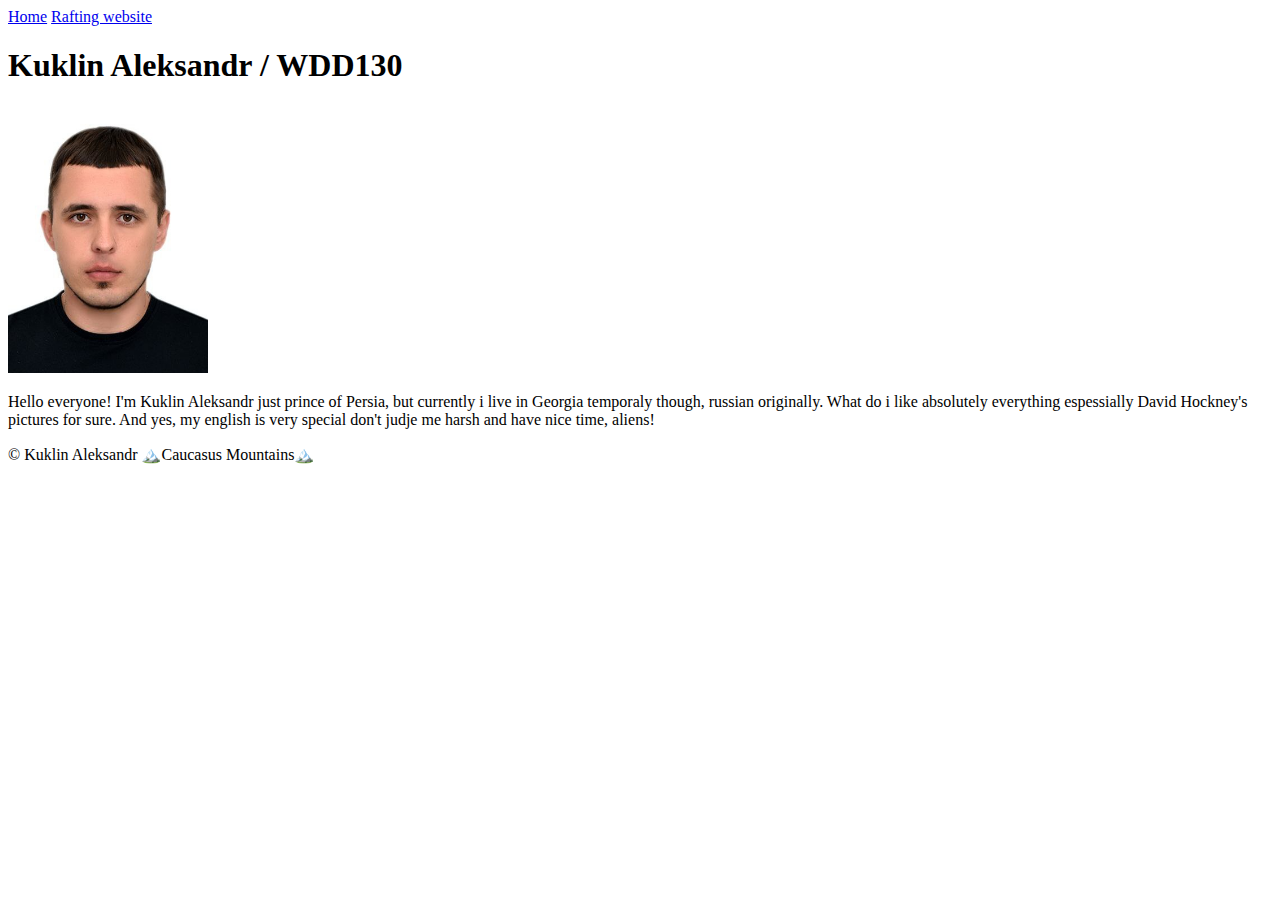
==== index.html @ 053d4f05 "img updt" ====
<!DOCTYPE html>
<html lang="en-US"
<head>
  <meta charset="utf-8">
  <meta name="viewpoint" content="width=device-width,initial-scale=1.0">
  <title>Kuklin Aleksandr / WDD130 </title>
</head>
<body>
    <header>
        <nav>
            <a href="#">Home</a>
            <a href="wwr">Rafting website</a>
        </nav>
    </header>
    <main>
        <h1>Kuklin Aleksandr / WDD130</h1>
        <img src="images\photo.jpg" alt="Hello here must be my photo" width="200">
        <p> Hello everyone! I'm Kuklin Aleksandr just prince of Persia, but currently i live
            in Georgia temporaly though, russian originally. What do i like absolutely everything espessially
            David Hockney's pictures for sure. And yes, my english is very special don't
            judje me harsh and have nice time, aliens!
        </p>
    </main>
    <footer>
        © Kuklin Aleksandr 🏔️Caucasus Mountains🏔️
    </footer>
</body>
</html>
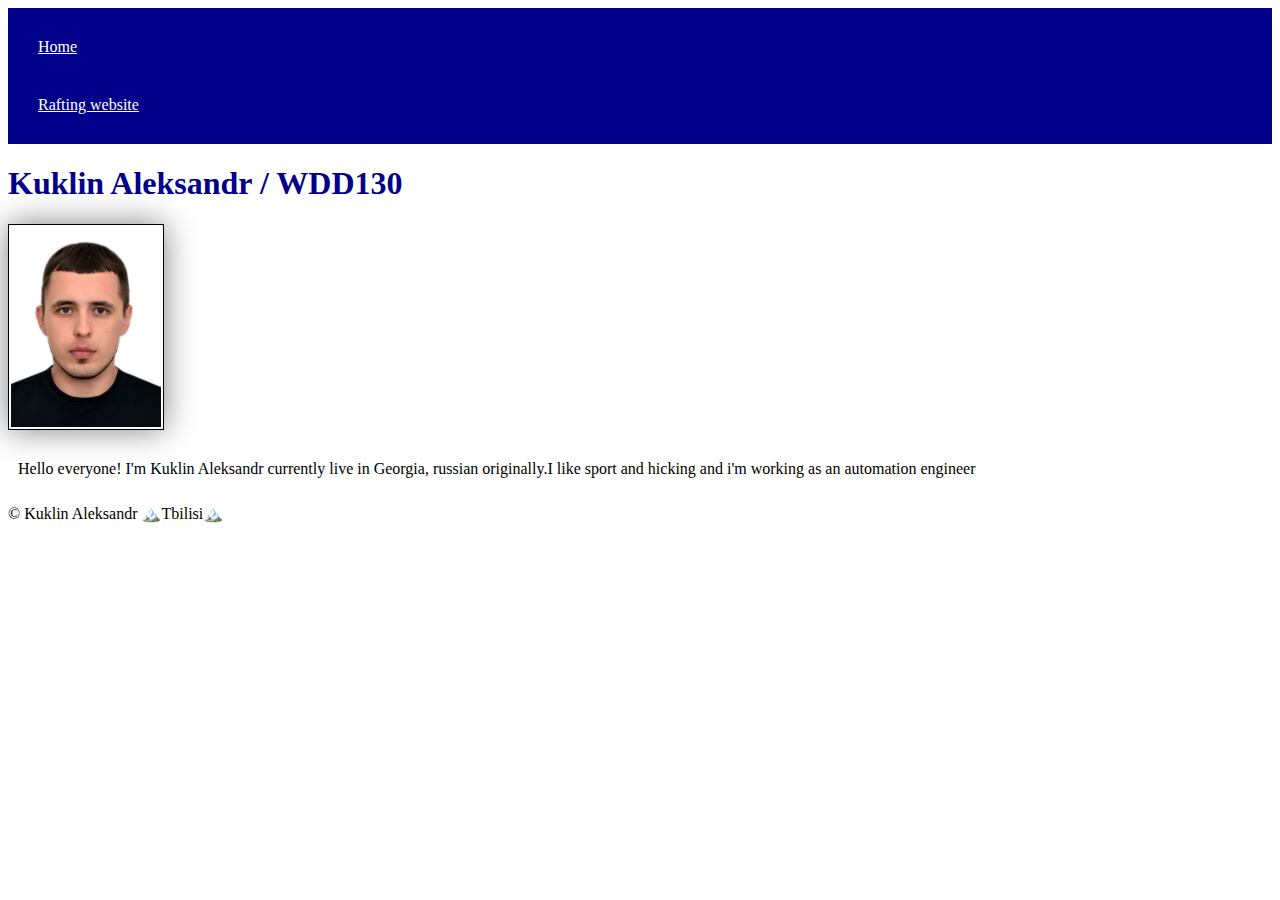
==== commit d91030ea: "messages" ====
--- a/index.html
+++ b/index.html
@@ -4,6 +4,7 @@
   <meta charset="utf-8">
   <meta name="viewpoint" content="width=device-width,initial-scale=1.0">
   <title>Kuklin Aleksandr / WDD130 </title>
+  <link rel="stylesheet"href="styles/styles.css">
 </head>
 <body>
     <header>
@@ -15,14 +16,12 @@
     <main>
         <h1>Kuklin Aleksandr / WDD130</h1>
         <img src="images\photo.jpg" alt="Hello here must be my photo" width="200">
-        <p> Hello everyone! I'm Kuklin Aleksandr just prince of Persia, but currently i live
-            in Georgia temporaly though, russian originally. What do i like absolutely everything espessially
-            David Hockney's pictures for sure. And yes, my english is very special don't
-            judje me harsh and have nice time, aliens!
+        <p> Hello everyone! I'm Kuklin Aleksandr currently live
+            in Georgia, russian originally.I like sport and hicking and i'm working as an automation engineer
         </p>
     </main>
     <footer>
-        © Kuklin Aleksandr 🏔️Caucasus Mountains🏔️
+        © Kuklin Aleksandr 🏔️Tbilisi🏔️
     </footer>
 </body>
 </html>
--- a/styles/styles.css
+++ b/styles/styles.css
@@ -0,0 +1,22 @@
+nav{
+background-color: darkblue;
+padding: 10px;
+}
+nav a {
+    color: white;
+    display: block;
+    padding: 20px;
+}
+h1 {
+    color: darkblue;
+}
+img{
+width: 150px;
+height: auto;
+border: 1px solid black;
+padding: 2px;
+box-shadow: 0 0 30px gray;
+}
+p {
+    padding: 10px;
+}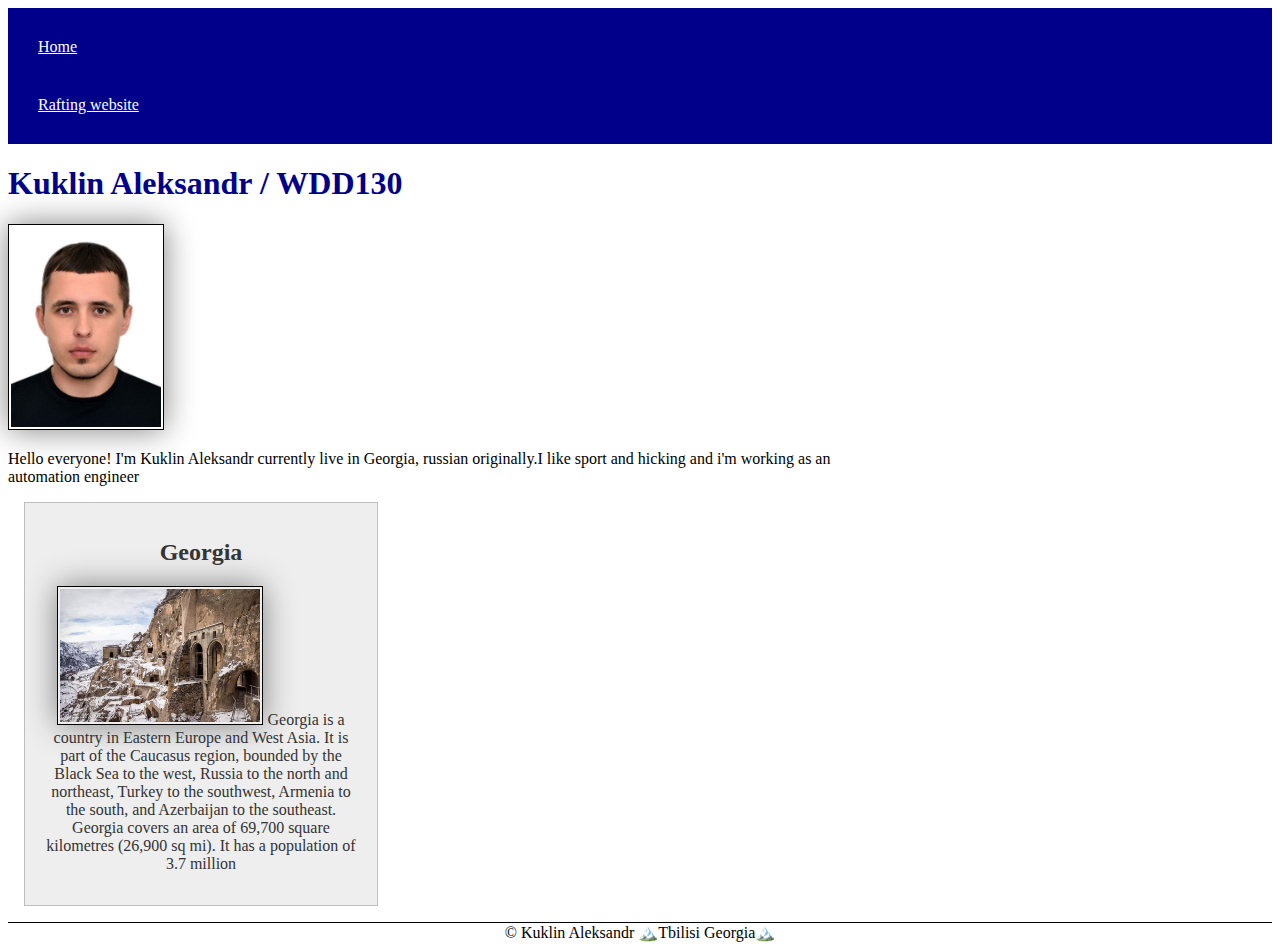
==== commit 41a7fc6d: "mes" ====
--- a/index.html
+++ b/index.html
@@ -1,10 +1,12 @@
 <!DOCTYPE html>
-<html lang="en-US"
+<html lang="en-US">
 <head>
   <meta charset="utf-8">
   <meta name="viewpoint" content="width=device-width,initial-scale=1.0">
   <title>Kuklin Aleksandr / WDD130 </title>
-  <link rel="stylesheet"href="styles/styles.css">
+  <link rel="stylesheet" href="styles/styles.css">
+  <meta name="description" content="personal page of Kuklin Aleksandr from Georgia">
+  <meta name="author" content="Kuklin Aleksandr">
 </head>
 <body>
     <header>
@@ -15,13 +17,18 @@
     </header>
     <main>
         <h1>Kuklin Aleksandr / WDD130</h1>
-        <img src="images\photo.jpg" alt="Hello here must be my photo" width="200">
+        <img src="images/photo.jpg" alt="Hello here must be my photo" width="200">
         <p> Hello everyone! I'm Kuklin Aleksandr currently live
             in Georgia, russian originally.I like sport and hicking and i'm working as an automation engineer
         </p>
     </main>
+    <aside>
+        <h2>Georgia</h2>
+        <img src="images/pic_geo.jpg" alt="Georgia landscape"
+        <p> Georgia is a country in Eastern Europe and West Asia. It is part of the Caucasus region, bounded by the Black Sea to the west, Russia to the north and northeast, Turkey to the southwest, Armenia to the south, and Azerbaijan to the southeast. Georgia covers an area of 69,700 square kilometres (26,900 sq mi). It has a population of 3.7 million </p>
+    </aside>
     <footer>
-        © Kuklin Aleksandr 🏔️Tbilisi🏔️
+        © Kuklin Aleksandr 🏔️Tbilisi Georgia🏔️
     </footer>
 </body>
 </html>
--- a/styles/styles.css
+++ b/styles/styles.css
@@ -10,6 +10,9 @@
 h1 {
     color: darkblue;
 }
+main{
+    max-width: 840px;
+}
 img{
 width: 150px;
 height: auto;
@@ -19,4 +22,30 @@
 }
 p {
     padding: 10px;
+}
+aside{
+    width: 20rem;
+    margin: 1rem;
+    border: 1px solid rgb(0 0 0/0.2); /* 1 */
+    padding: 1rem;
+    background-color: #eee;
+    color: #333;
+    text-align: center;
+}
+aside img{
+    width: 200px;
+    height: auto;
+
+}
+main img{
+    width: 150px;
+    height: auto;
+}
+p{
+    padding: 0;
+}
+footer{
+    margin-top: 15px;
+    border-top: 1px solid #000;
+    text-align: center;
 }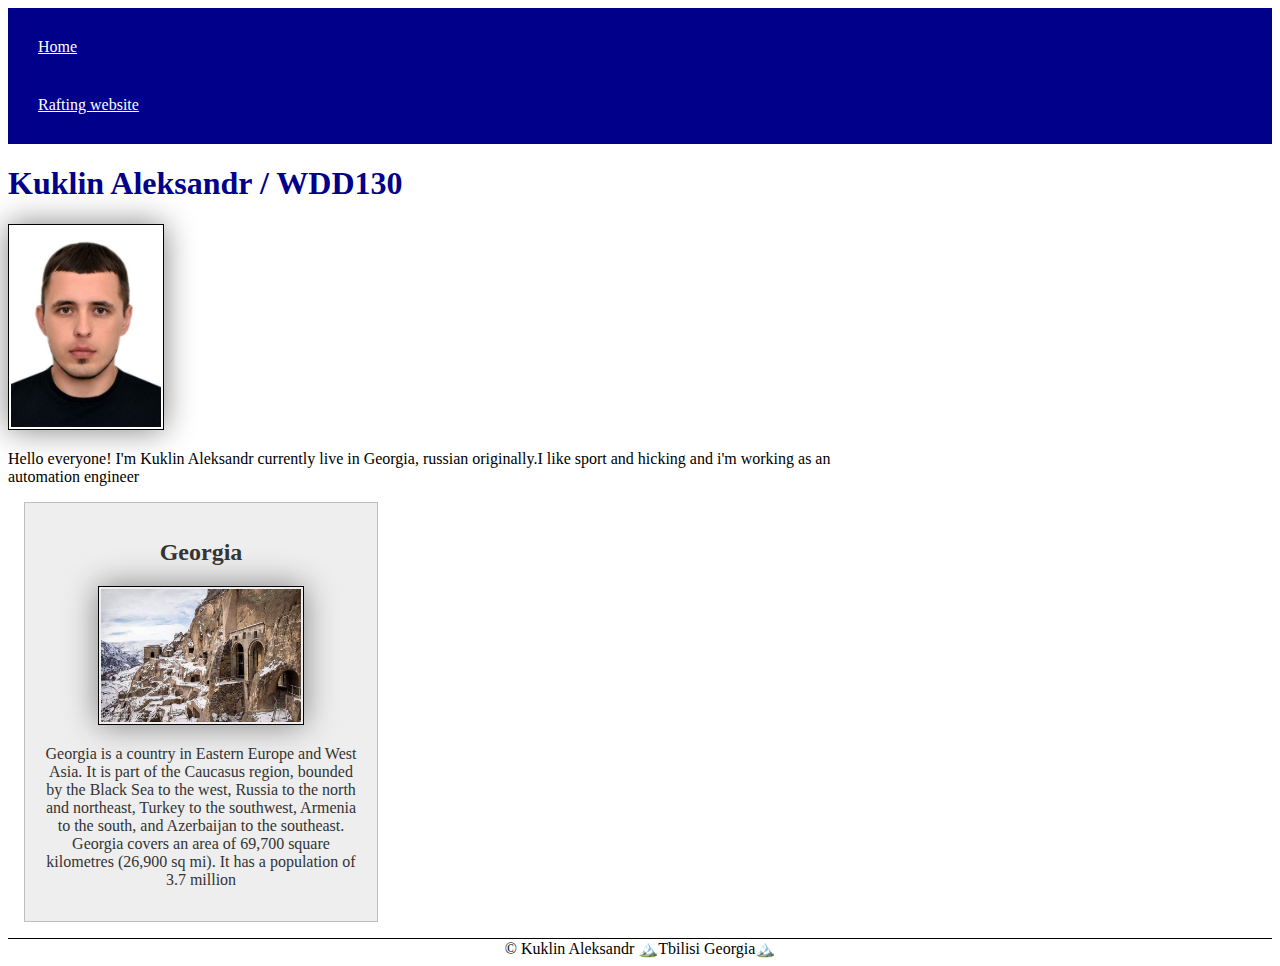
==== commit 1b4dca0c: "mess" ====
--- a/index.html
+++ b/index.html
@@ -24,7 +24,7 @@
     </main>
     <aside>
         <h2>Georgia</h2>
-        <img src="images/pic_geo.jpg" alt="Georgia landscape"
+        <img src="images/pic_geo.jpg" alt="Georgia landscape">
         <p> Georgia is a country in Eastern Europe and West Asia. It is part of the Caucasus region, bounded by the Black Sea to the west, Russia to the north and northeast, Turkey to the southwest, Armenia to the south, and Azerbaijan to the southeast. Georgia covers an area of 69,700 square kilometres (26,900 sq mi). It has a population of 3.7 million </p>
     </aside>
     <footer>
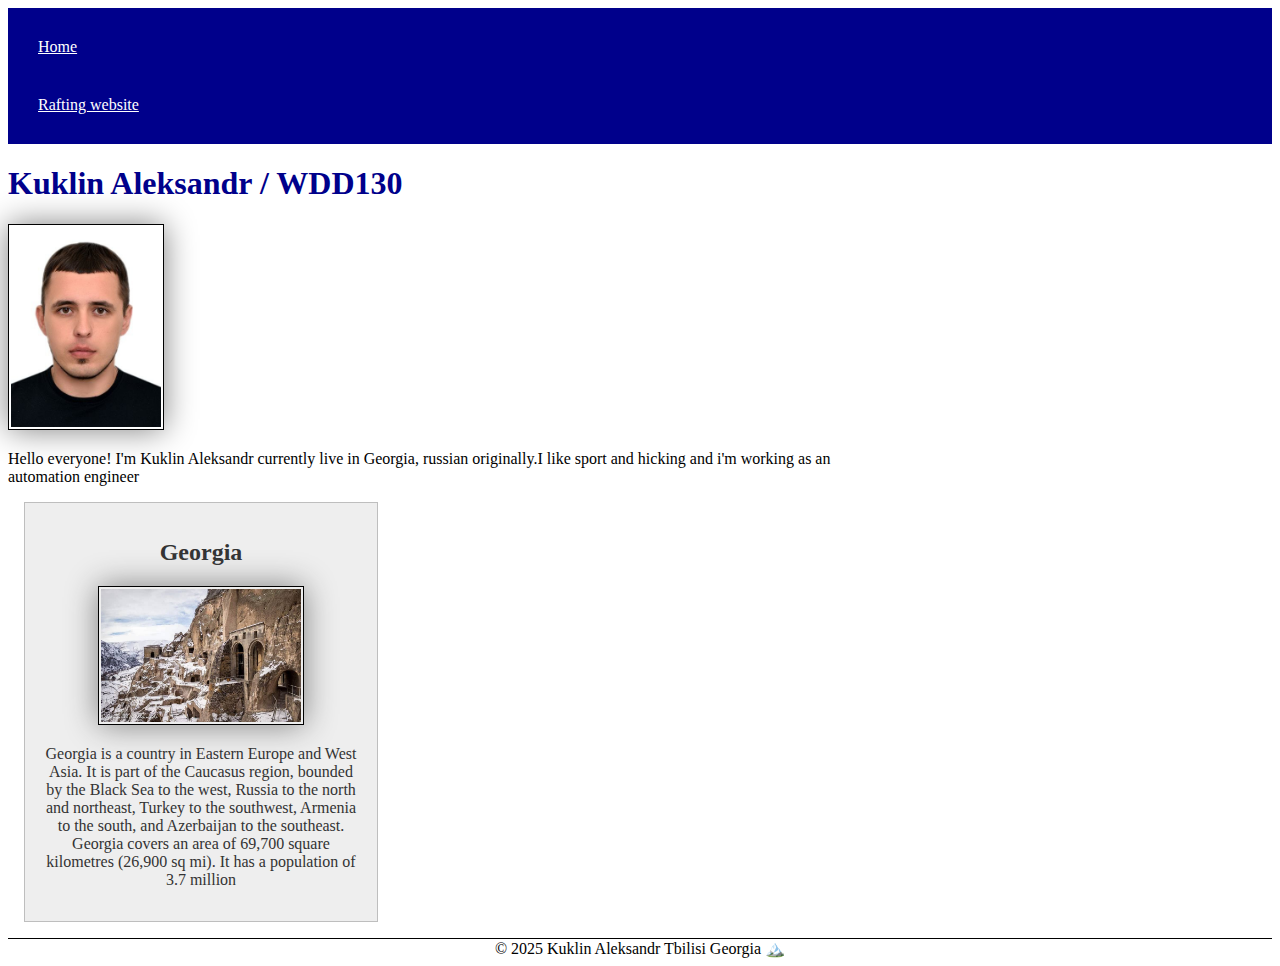
==== commit 00edb3f4: "message" ====
--- a/index.html
+++ b/index.html
@@ -25,10 +25,10 @@
     <aside>
         <h2>Georgia</h2>
         <img src="images/pic_geo.jpg" alt="Georgia landscape">
-        <p> Georgia is a country in Eastern Europe and West Asia. It is part of the Caucasus region, bounded by the Black Sea to the west, Russia to the north and northeast, Turkey to the southwest, Armenia to the south, and Azerbaijan to the southeast. Georgia covers an area of 69,700 square kilometres (26,900 sq mi). It has a population of 3.7 million </p>
+        <p> Georgia is a country in Eastern Europe and West Asia. It is part of the Caucasus region, bounded by the Black Sea to the west, Russia to the north and northeast, Turkey to the southwest, Armenia to the south, and Azerbaijan to the southeast. Georgia covers an area of 69,700 square kilometres (26,900 sq mi). It has a population of 3.7 million</p>
     </aside>
     <footer>
-        © Kuklin Aleksandr 🏔️Tbilisi Georgia🏔️
+        © 2025 Kuklin Aleksandr Tbilisi Georgia 🏔️
     </footer>
 </body>
 </html>
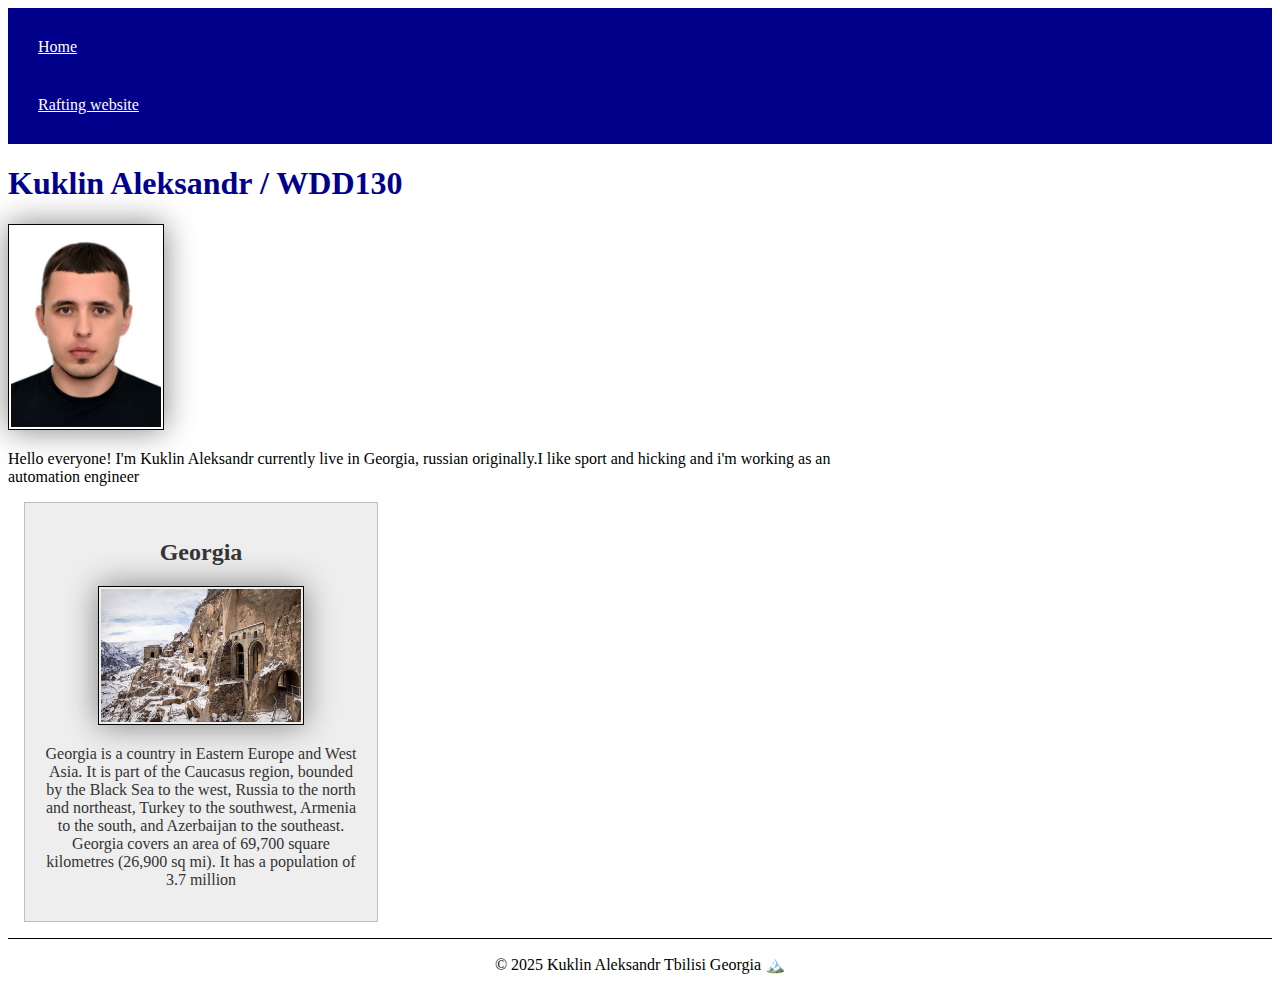
==== commit 0782e8c3: "mes" ====
--- a/index.html
+++ b/index.html
@@ -17,7 +17,7 @@
     </header>
     <main>
         <h1>Kuklin Aleksandr / WDD130</h1>
-        <img src="images/photo.jpg" alt="Hello here must be my photo" width="200">
+        <img src="images/profile.jpg" alt="Hello here must be my photo" width="200">
         <p> Hello everyone! I'm Kuklin Aleksandr currently live
             in Georgia, russian originally.I like sport and hicking and i'm working as an automation engineer
         </p>
@@ -28,7 +28,7 @@
         <p> Georgia is a country in Eastern Europe and West Asia. It is part of the Caucasus region, bounded by the Black Sea to the west, Russia to the north and northeast, Turkey to the southwest, Armenia to the south, and Azerbaijan to the southeast. Georgia covers an area of 69,700 square kilometres (26,900 sq mi). It has a population of 3.7 million</p>
     </aside>
     <footer>
-        © 2025 Kuklin Aleksandr Tbilisi Georgia 🏔️
+        <p> © 2025 Kuklin Aleksandr Tbilisi Georgia 🏔️</p>
     </footer>
 </body>
 </html>
